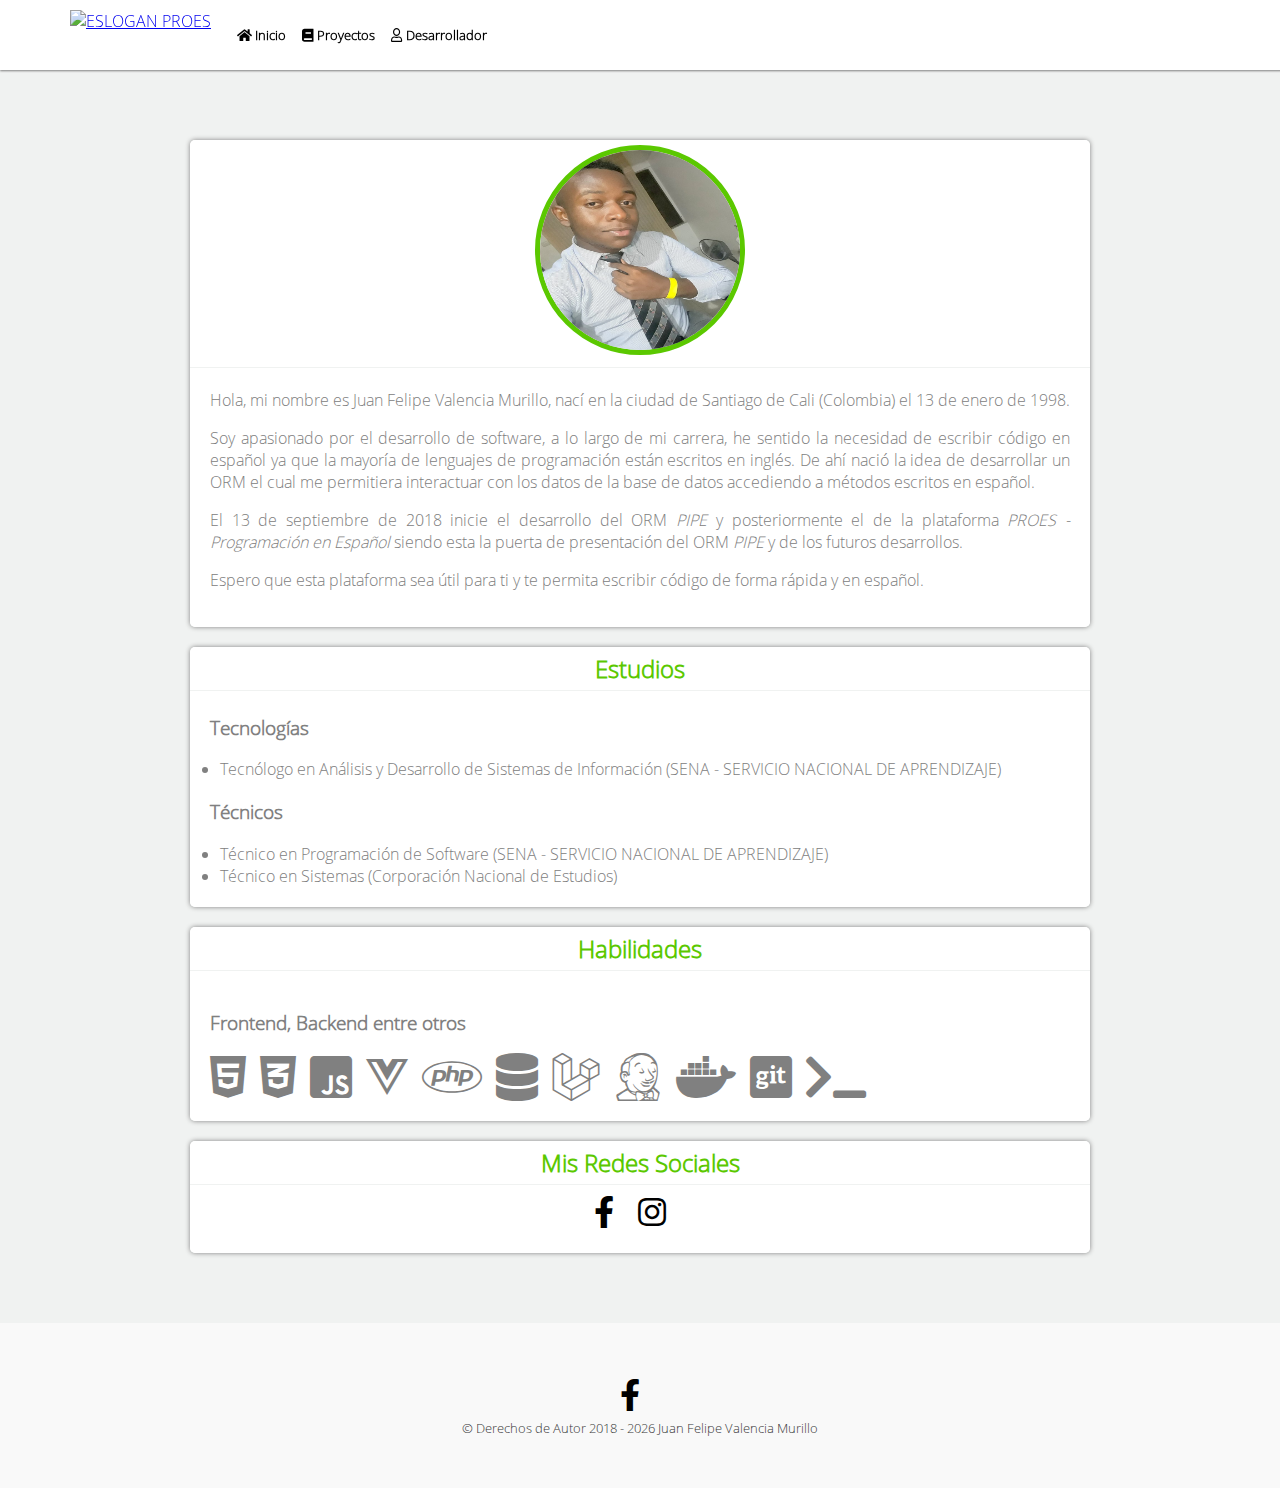
==== desarrollador/index.html @ eabd9be8 "Refactorización implementando Vuejs." ====
<!--Desarrollado Por Juan Felipe Valencia Murillo.-->
<!DOCTYPE html>
<html lang="es">
<head>
	<meta charset="UTF-8"/>
	<meta name="author" content="Juan Felipe Valencia Murillo">
	<meta name="copyright" content="Juan Felipe Valencia Murillo">
	<meta name="description" content="PROES - Programación en Español">
	<meta name="keywords" content="desarrollador,proes,programacion en español,programacion,español">
	<meta name="robots" content="Index,Follow">
	<meta name="viewport" content="width=device-width,initial-scale=1.0"/>
	<title>Desarrollador - PROES - Programación en Español</title>
	<link rel="icon" type="image/png" href="../imagenes/logo_proes.png"/>
	<link rel="stylesheet" href="../css/fontawesome-5.4.1.min.css"/>
	<!--<link rel="stylesheet" href="https://use.fontawesome.com/releases/v5.4.1/css/all.css" integrity="sha384-5sAR7xN1Nv6T6+dT2mhtzEpVJvfS3NScPQTrOxhwjIuvcA67KV2R5Jz6kr4abQsz" crossorigin="anonymous">-->
	<link rel="stylesheet" href="../css/principal.css"/>
</head>
<body>
<div id="proes">
<encabezado></encabezado>
<div class="contenido">
<div class="contenedor" style="display:block;">
	<center>
	<div class="con-info">
		<div class="enc-info">
			<center><img src="../imagenes/perfil.jpg" onclick="abrirModal('foto_perfil')" class="perfil"/></center>
		</div>
		<div class="info texto">
			<p>Hola, mi nombre es Juan Felipe Valencia Murillo, nací en la ciudad de Santiago de Cali (Colombia) el 13 de enero de 1998.</p>
			<p>
			Soy apasionado por el desarrollo de software, a lo largo de mi carrera, he sentido la necesidad de escribir código en español ya que la mayoría de lenguajes de programación están escritos en inglés.
			De ahí nació la idea de desarrollar un ORM el cual me permitiera interactuar con los datos de la base de datos accediendo a métodos escritos en español.
			</p>
			<p>
			El 13 de septiembre de 2018 inicie el desarrollo del ORM <em>PIPE</em> y posteriormente el de la plataforma <em>PROES - Programación en Español</em> siendo esta la puerta de presentación del ORM <em>PIPE</em> y de los futuros desarrollos.
			</p>
			<p>
			Espero que esta plataforma sea útil para ti y te permita escribir código de forma rápida y en español.
			</p>
		</div>
	</div>
	<div class="con-info">
		<div class="enc-info">
		Estudios
		</div>
		<div class="info texto">
			<h3>Tecnologías</h3>
			<li style="margin-left:10px;">Tecnólogo en Análisis y Desarrollo de Sistemas de Información (SENA - SERVICIO NACIONAL DE APRENDIZAJE)</li>
			<h3>Técnicos</h3>
			<li style="margin-left:10px;">Técnico en Programación de Software (SENA - SERVICIO NACIONAL DE APRENDIZAJE)</li>
			<li style="margin-left:10px;">Técnico en Sistemas (Corporación Nacional de Estudios)</li>
		</div>
	</div>
	<div class="con-info">
		<div class="enc-info">
			Habilidades
		</div>
		<div class="info" style="padding:20px;">
			<h3 class="texto">Frontend, Backend entre otros</h3>
			<!--Frontend-->
			<i class="fab fa-html5 icono tooltip">
				<span class="tooltiptext">HTML5</span>
			</i>
			<i class="fab fa-css3-alt icono tooltip">
				<span class="tooltiptext">CSS3</span>
			</i>
			<i class="fab fa-js-square icono tooltip">
				<span class="tooltiptext">JavaScript</span>
			</i>
			<i class="fab fa-vuejs icono tooltip">
				<span class="tooltiptext">Vuejs</span>
			</i>
			<!--Backend-->
			<i class="fab fa-php icono tooltip">
				<span class="tooltiptext">PHP</span>
			</i>
			<i class="fas fa-database icono tooltip">
				<span class="tooltiptext">Base de datos</span>
			</i>
			<i class="fab fa-laravel icono tooltip">
				<span class="tooltiptext">Laravel</span>
			</i>
			<!--Otros-->
			<i class="fab fa-jenkins icono tooltip">
				<span class="tooltiptext">Jenkins</span>
			</i>
			<i class="fab fa-docker icono tooltip">
				<span class="tooltiptext">Docker</span>
			</i>
			<i class="fab fa-git-square icono tooltip">
				<span class="tooltiptext">GIT</span>
			</i>
			<i class="fas fa-terminal icono tooltip">
				<span class="tooltiptext">Terminal</span>
			</i>
		</div>
	</div>
	<div class="con-info">
		<div class="enc-info">
			Mis Redes Sociales
		</div>
		<div class="info" style="text-align:center;">
			<a href="https://www.facebook.com/juanfelipe.valencia.503/" class="redes" target="_blank"><i class="fab fa-facebook-f"></i></a>
			<a href="https://www.instagram.com/juanfe0245/" target="_blank" class="redes" ><i class="fab fa-instagram"></i></a>
		</div>
	</div>
	</center>
</div>
<div id="foto_perfil" class="modal-imagen">
	<div onclick="cerrarModal('foto_perfil')" class="cerrar-modal-imagen">&times;</div>
	<center><img src="../imagenes/perfil.jpg" onclick="abrirModal('foto_perfil')" class="imagen-modal"/></center>
</div>
<!--Uso del modal-->
<!--<button onclick="abrirModal('miModal')">Abrir Modal</button>
<div id="miModal" class="modal">
	<div class="contenido-modal">
		<span onclick="cerrarModal('miModal')" class="cerrar-modal">&times;</span>
		<p>Algún texto en el modal...</p>
	</div>
</div>-->
</div>
<pie-pagina></pie-pagina>
</div>
<script type="text/javascript" src="../js/vue-2.5.16.js"></script>
<script type="text/javascript" src="../componentes/encabezado.js"></script>
<script type="text/javascript" src="../componentes/pie-pagina.js"></script>

<script type="text/javascript">
new Vue({
	el:'#proes'
});
</script>

<style type="text/css">
	.con-info{
		width:auto;
		max-width:900px;
	}
	.enc-info{ 
		width:auto;
		text-align:center;
	}
	.info{
		width:auto;
		height:auto;
		text-align:justify;
	}
	.perfil{
		border-radius:50%;
		border:5px solid #5BC800;
		cursor:pointer;
		width:200px;
		height:200px;
	}
	.redes{
		color:black;
		margin-right:20px;
		font-size:200%;
	}
	.redes:hover{
		color:#5BC800;
		font-size:200%;
	}
	.icono{
		font-size:300%;
		margin-right:10px;
	}
	.icono:hover{
		color:#5BC800;
		transition: 1s;
	}
	.tooltip {
		position: relative;
		display: inline-block;
	}
	.tooltip .tooltiptext {
		visibility: hidden;
		width: auto;
		background-color: black;
		color: #fff;
		text-align: center;
		border-radius: 5px;
		padding: 7px;
		position: absolute;
		z-index: 1;
		font-size:30%;
		top: 50px;
		left: -10px;
	}
	.tooltip:hover .tooltiptext {
		visibility: visible;
	}
	@media screen and (max-width:880px){
		.icono{
			font-size:200%;
		}
	}
	@media screen and (max-width:682px){
		.icono{
			font-size:150%;
		}
	}
	@media screen and (max-width:560px){
		.icono{
			font-size:100%;
		}
	}
	@media screen and (max-width:500px){
		.imagen-modal{
			max-width:300px;
		}
		.texto{
			font-size:80%;
		}
	}
</style>
</body>
</html>
---- css/principal.css ----
/*Desarrollado Por Juan Felipe Valencia Murillo.*/
*{
	font-family: "OpenSans", sans-serif;
}
*:focus{
	outline:none;
}
html{
	scroll-behavior:smooth;
}
body{
	margin:0px;
	height:100%;
	/*background-image:url('../imagenes/fondo.png');*/
}
/*Inicio Fuentes*/
@font-face {
	font-family: "OpenSans";
	src: url("../fuentes/Open_Sans/OpenSans-Light.ttf");
}
/*Fin Fuentes*/
/*Inicio Encabezado*/
header{
	position:fixed;
	top:0px;
	left:0px;
	box-shadow:0px 1px 2px grey;
	width:100%;
	padding-top:0px;
	padding-right:70px;
	padding-left:70px;
	padding-bottom:0px;
	display:flex;
	height:70px; 
	background-color:white;
}
header>.logo{
	cursor:pointer;
}
header>.logo>.titulo{
	color:#5BC800;
	font-weight:bold;
	font-size:150%;
	padding-top:10px;
}
header>.logo>.slogan{
	color:grey;
	font-size:60%;
}
header>.rutas{
	padding-left:20px;
}
header>.rutas>a>button{
	color:black;
	border:0px;
	background-color:white;
	font-weight:bold;
	cursor:pointer;
	height:70px;
}
header>.rutas>a>button:hover{
	color:#5BC800;
	border-top: 5px solid white;
	border-bottom: 5px solid #5BC800;
}
/*Fin Encabezado*/
/*Inicio Footer*/
footer{
	width:100%;
	background-color:#F9F9F9;
	text-align:center;
	padding-top:50px;
	padding-bottom:50px;
}
footer>span{
	color:#363637;
	font-size:80%;
	margin-bottom:50px;
}
footer>span:hover{
	color:black;
}
footer>div>a{
	color:black;
	margin-right:20px;
	font-size:200%;
}
footer>div>a:hover{
	color:#5BC800;
	font-size:200%;
}
/*Fin Footer*/
/*Inicio modal*/
.modal{
  display: none;
  position: fixed;
  z-index: 1;
  padding-top: 100px;
  left: 0;
  top: 0;
  width: 100%;
  height: 100%;
  overflow: auto;
  background-color: rgb(0,0,0);
  background-color: rgba(0,0,0,0.4);
}
.contenido-modal{
  background-color: #fefefe;
  margin: auto;
  padding: 20px;
  border: 1px solid #888;
  width: 80%;
}
.cerrar-modal {
  color: #aaaaaa;
  float: right;
  font-size: 28px;
  font-weight: bold;
}
.cerrar-modal:hover,.cerrar-modal:focus {
  color: #000;
  text-decoration: none;
  cursor: pointer;
}
/*Fin modal*/
/*Inicio modal imagen*/
.modal-imagen{
  display: none;
  position: fixed;
  z-index: 1;
  padding-top: 50px;
  left: 0;
  top: 0;
  width: 100%;
  height: 100%;
  overflow: none;
  background-color: rgb(0,0,0);
  background-color: rgba(0,0,0,0.4);
}
.imagen-modal{
	max-width:400px;
	max-height:533px;
	width:100%;
	height:auto;
	margin-bottom:100px;
	border:5px solid #5BC800;
}
.cerrar-modal-imagen{
  position:fixed;
  top:0px;
  right:10px;
  color: white;
  float: right;
  font-size: 28px;
  font-weight: bold;
  text-decoration: none;
  cursor: pointer;
}
/*Fin modal imagen*/
	.contenedor{
		background-color:#f0f2f1;
		padding:50px; 
		display:flex;
		align-items:center;
		justify-content:center;
	}
	.con-info{
		width:240px;
		box-shadow: 0px 0px 5px grey;
		border-radius:5px;
		margin:20px;
	}
	.con-info:hover{
		border-radius:0px;
		box-shadow: 0px 0px 10px grey;
	}
	.enc-info{ 
		background-color:white; 
		border-top-right-radius:5px;
		border-top-left-radius:5px;
		color:#5BC800;
		width:200px;
		font-weight:bold;
		font-size:150%;
		padding:20px;
		padding-top:5px;
		padding-bottom:5px;
		border-bottom:1px solid #f0f2f1;
	}
	.info{
		background-color:white; 
		border-bottom-right-radius:5px;
		border-bottom-left-radius:5px;
		color:grey;
		width:200px;
		height:200px;
		padding:20px;
		padding-top:5px;
	}
	.letra-grande{
		font-size:500%;
		text-align:center;
	}
	.letra-mediana{
		font-size:400%;
		text-align:center;
	}
	.letra-pequena{
		font-size:200%;
		text-align:center;
	}
.contenido{
	margin-top:70px;
}
.hr{
	border-top:1px solid #f0f2f1;
}
.vinculo{
	text-decoration:none;
}
.vinculo:hover{
	text-decoration:underline;
}
@media screen and (max-width:930px){
	header{
		z-index:1;	
	}
}
@media screen and (max-width:850px){
	.letra-grande{
		font-size:400%;
	}
	.letra-mediana{
		font-size:300%;
	}
	.letra-pequena{
		font-size:150%;
	}
}
@media screen and (max-width:600px){
	header{
		position:absolute;
		padding-right:0px;
		padding-left:0px;
		display:block;
		height:275px; 
	}
	header>.logo{
		margin-left:35%;
	}
	header>.rutas{
		padding-left:0px;
	}
	header>.rutas>a>button{
		width:100%;
	}
	.contenido{
		margin-top:275px;
	}
	.letra-grande{
		font-size:300%;
	}
	.letra-mediana{
		font-size:200%;
	}
	.letra-pequena{
		font-size:100%;
	}
	.contenedor{
		display:block;
	}
	.con-info{
		margin:auto;
		margin-bottom:20px;
	}
}
.accion-subir{
	position:fixed;
	bottom:10px;
	right:10px;
	display:flex;
    justify-content:center;
    align-content:center;
	flex-direction:column;
	width:50px;
	height:50px;
	background-color:gray;
	border-radius:5px;
	cursor:pointer;
	font-size:150%;
	opacity:0.5;
	transition:0.5s;
	visibility:hidden;
}
.accion-subir:hover{
	opacity:0.8;
}
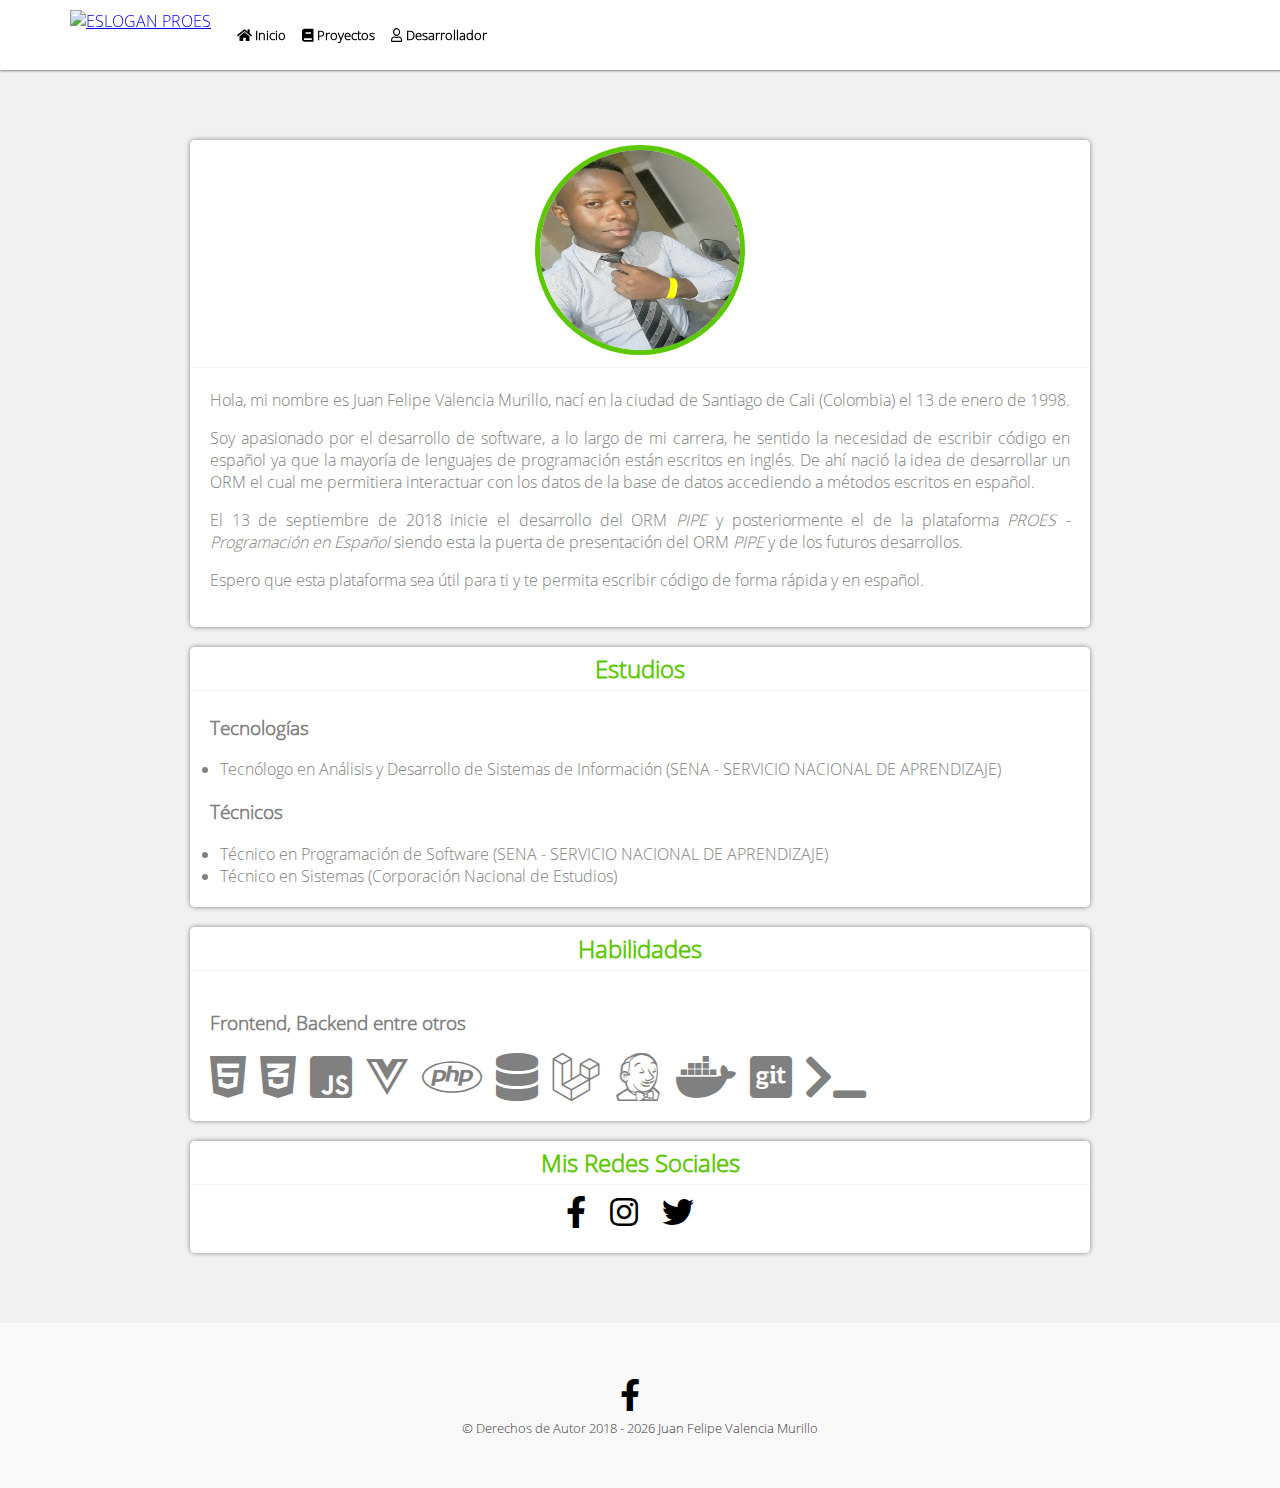
==== commit d69e5839: "Implementación red social twitter del desarrollador." ====
--- a/desarrollador/index.html
+++ b/desarrollador/index.html
@@ -102,6 +102,7 @@
 		<div class="info" style="text-align:center;">
 			<a href="https://www.facebook.com/juanfelipe.valencia.503/" class="redes" target="_blank"><i class="fab fa-facebook-f"></i></a>
 			<a href="https://www.instagram.com/juanfe0245/" target="_blank" class="redes" ><i class="fab fa-instagram"></i></a>
+			<a href="https://twitter.com/jfvalenciam" target="_blank" class="redes" ><i class="fab fa-twitter"></i></a>
 		</div>
 	</div>
 	</center>
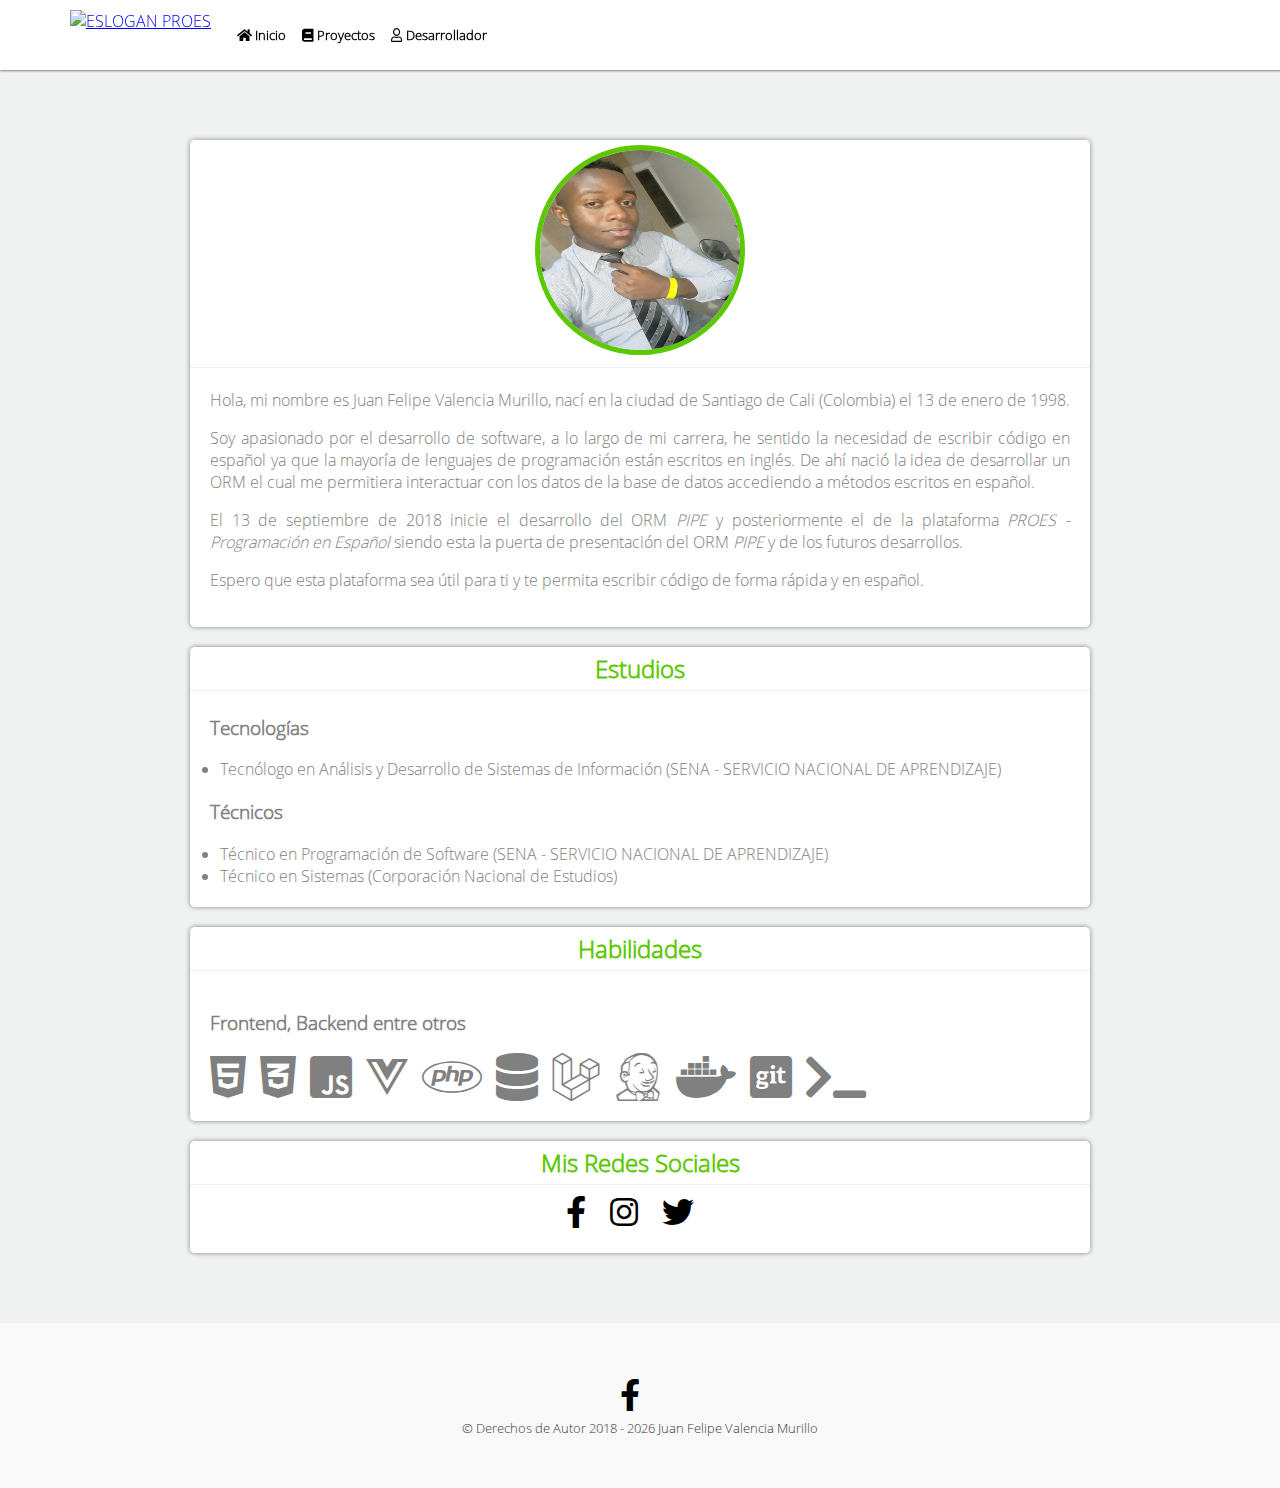
==== commit cb7f0fac: "Actualización de logo y eslogan PROES. Implementación de portada en la página de inicio. Actualizaci" ====
--- a/desarrollador/index.html
+++ b/desarrollador/index.html
@@ -10,10 +10,93 @@
 	<meta name="robots" content="Index,Follow">
 	<meta name="viewport" content="width=device-width,initial-scale=1.0"/>
 	<title>Desarrollador - PROES - Programación en Español</title>
-	<link rel="icon" type="image/png" href="../imagenes/logo_proes.png"/>
+	<link rel="icon" type="image/png" href="../imagenes/proes-logo-transparente.png"/>
 	<link rel="stylesheet" href="../css/fontawesome-5.4.1.min.css"/>
 	<!--<link rel="stylesheet" href="https://use.fontawesome.com/releases/v5.4.1/css/all.css" integrity="sha384-5sAR7xN1Nv6T6+dT2mhtzEpVJvfS3NScPQTrOxhwjIuvcA67KV2R5Jz6kr4abQsz" crossorigin="anonymous">-->
 	<link rel="stylesheet" href="../css/principal.css"/>
+	<style type="text/css">
+		.con-info{
+			width:auto;
+			max-width:900px;
+		}
+		.enc-info{ 
+			width:auto;
+			text-align:center;
+		}
+		.info{
+			width:auto;
+			height:auto;
+			text-align:justify;
+		}
+		.perfil{
+			border-radius:50%;
+			border:5px solid #5BC800;
+			cursor:pointer;
+			width:200px;
+			height:200px;
+		}
+		.redes{
+			color:black;
+			margin-right:20px;
+			font-size:200%;
+		}
+		.redes:hover{
+			color:#5BC800;
+			font-size:200%;
+		}
+		.icono{
+			font-size:300%;
+			margin-right:10px;
+		}
+		.icono:hover{
+			color:#5BC800;
+			transition: 1s;
+		}
+		.tooltip {
+			position: relative;
+			display: inline-block;
+		}
+		.tooltip .tooltiptext {
+			visibility: hidden;
+			width: auto;
+			background-color: black;
+			color: #fff;
+			text-align: center;
+			border-radius: 5px;
+			padding: 7px;
+			position: absolute;
+			z-index: 1;
+			font-size:30%;
+			top: 50px;
+			left: -10px;
+		}
+		.tooltip:hover .tooltiptext {
+			visibility: visible;
+		}
+		@media screen and (max-width:880px){
+			.icono{
+				font-size:200%;
+			}
+		}
+		@media screen and (max-width:682px){
+			.icono{
+				font-size:150%;
+			}
+		}
+		@media screen and (max-width:560px){
+			.icono{
+				font-size:100%;
+			}
+		}
+		@media screen and (max-width:500px){
+			.imagen-modal{
+				max-width:300px;
+			}
+			.texto{
+				font-size:80%;
+			}
+		}
+	</style>
 </head>
 <body>
 <div id="proes">
@@ -23,7 +106,7 @@
 	<center>
 	<div class="con-info">
 		<div class="enc-info">
-			<center><img src="../imagenes/perfil.jpg" onclick="abrirModal('foto_perfil')" class="perfil"/></center>
+			<center><img src="../imagenes/desarrollador-foto.jpg" onclick="abrirModal('foto_perfil')" class="perfil"/></center>
 		</div>
 		<div class="info texto">
 			<p>Hola, mi nombre es Juan Felipe Valencia Murillo, nací en la ciudad de Santiago de Cali (Colombia) el 13 de enero de 1998.</p>
@@ -100,16 +183,16 @@
 			Mis Redes Sociales
 		</div>
 		<div class="info" style="text-align:center;">
-			<a href="https://www.facebook.com/juanfelipe.valencia.503/" class="redes" target="_blank"><i class="fab fa-facebook-f"></i></a>
-			<a href="https://www.instagram.com/juanfe0245/" target="_blank" class="redes" ><i class="fab fa-instagram"></i></a>
-			<a href="https://twitter.com/jfvalenciam" target="_blank" class="redes" ><i class="fab fa-twitter"></i></a>
+			<a href="https://www.facebook.com/jfvalenciam/" class="redes" target="_blank"><i class="fab fa-facebook-f"></i></a>
+			<a href="https://www.instagram.com/jfvalenciamu/" target="_blank" class="redes" ><i class="fab fa-instagram"></i></a>
+			<a href="https://twitter.com/jfvalenciam/" target="_blank" class="redes" ><i class="fab fa-twitter"></i></a>
 		</div>
 	</div>
 	</center>
 </div>
 <div id="foto_perfil" class="modal-imagen">
 	<div onclick="cerrarModal('foto_perfil')" class="cerrar-modal-imagen">&times;</div>
-	<center><img src="../imagenes/perfil.jpg" onclick="abrirModal('foto_perfil')" class="imagen-modal"/></center>
+	<center><img src="../imagenes/desarrollador-foto.jpg" onclick="abrirModal('foto_perfil')" class="imagen-modal"/></center>
 </div>
 <!--Uso del modal-->
 <!--<button onclick="abrirModal('miModal')">Abrir Modal</button>
@@ -132,88 +215,5 @@
 });
 </script>
 
-<style type="text/css">
-	.con-info{
-		width:auto;
-		max-width:900px;
-	}
-	.enc-info{ 
-		width:auto;
-		text-align:center;
-	}
-	.info{
-		width:auto;
-		height:auto;
-		text-align:justify;
-	}
-	.perfil{
-		border-radius:50%;
-		border:5px solid #5BC800;
-		cursor:pointer;
-		width:200px;
-		height:200px;
-	}
-	.redes{
-		color:black;
-		margin-right:20px;
-		font-size:200%;
-	}
-	.redes:hover{
-		color:#5BC800;
-		font-size:200%;
-	}
-	.icono{
-		font-size:300%;
-		margin-right:10px;
-	}
-	.icono:hover{
-		color:#5BC800;
-		transition: 1s;
-	}
-	.tooltip {
-		position: relative;
-		display: inline-block;
-	}
-	.tooltip .tooltiptext {
-		visibility: hidden;
-		width: auto;
-		background-color: black;
-		color: #fff;
-		text-align: center;
-		border-radius: 5px;
-		padding: 7px;
-		position: absolute;
-		z-index: 1;
-		font-size:30%;
-		top: 50px;
-		left: -10px;
-	}
-	.tooltip:hover .tooltiptext {
-		visibility: visible;
-	}
-	@media screen and (max-width:880px){
-		.icono{
-			font-size:200%;
-		}
-	}
-	@media screen and (max-width:682px){
-		.icono{
-			font-size:150%;
-		}
-	}
-	@media screen and (max-width:560px){
-		.icono{
-			font-size:100%;
-		}
-	}
-	@media screen and (max-width:500px){
-		.imagen-modal{
-			max-width:300px;
-		}
-		.texto{
-			font-size:80%;
-		}
-	}
-</style>
 </body>
 </html>--- a/css/principal.css
+++ b/css/principal.css
@@ -246,7 +246,7 @@
 		height:275px; 
 	}
 	header>.logo{
-		margin-left:35%;
+		margin-left:30%;
 	}
 	header>.rutas{
 		padding-left:0px;
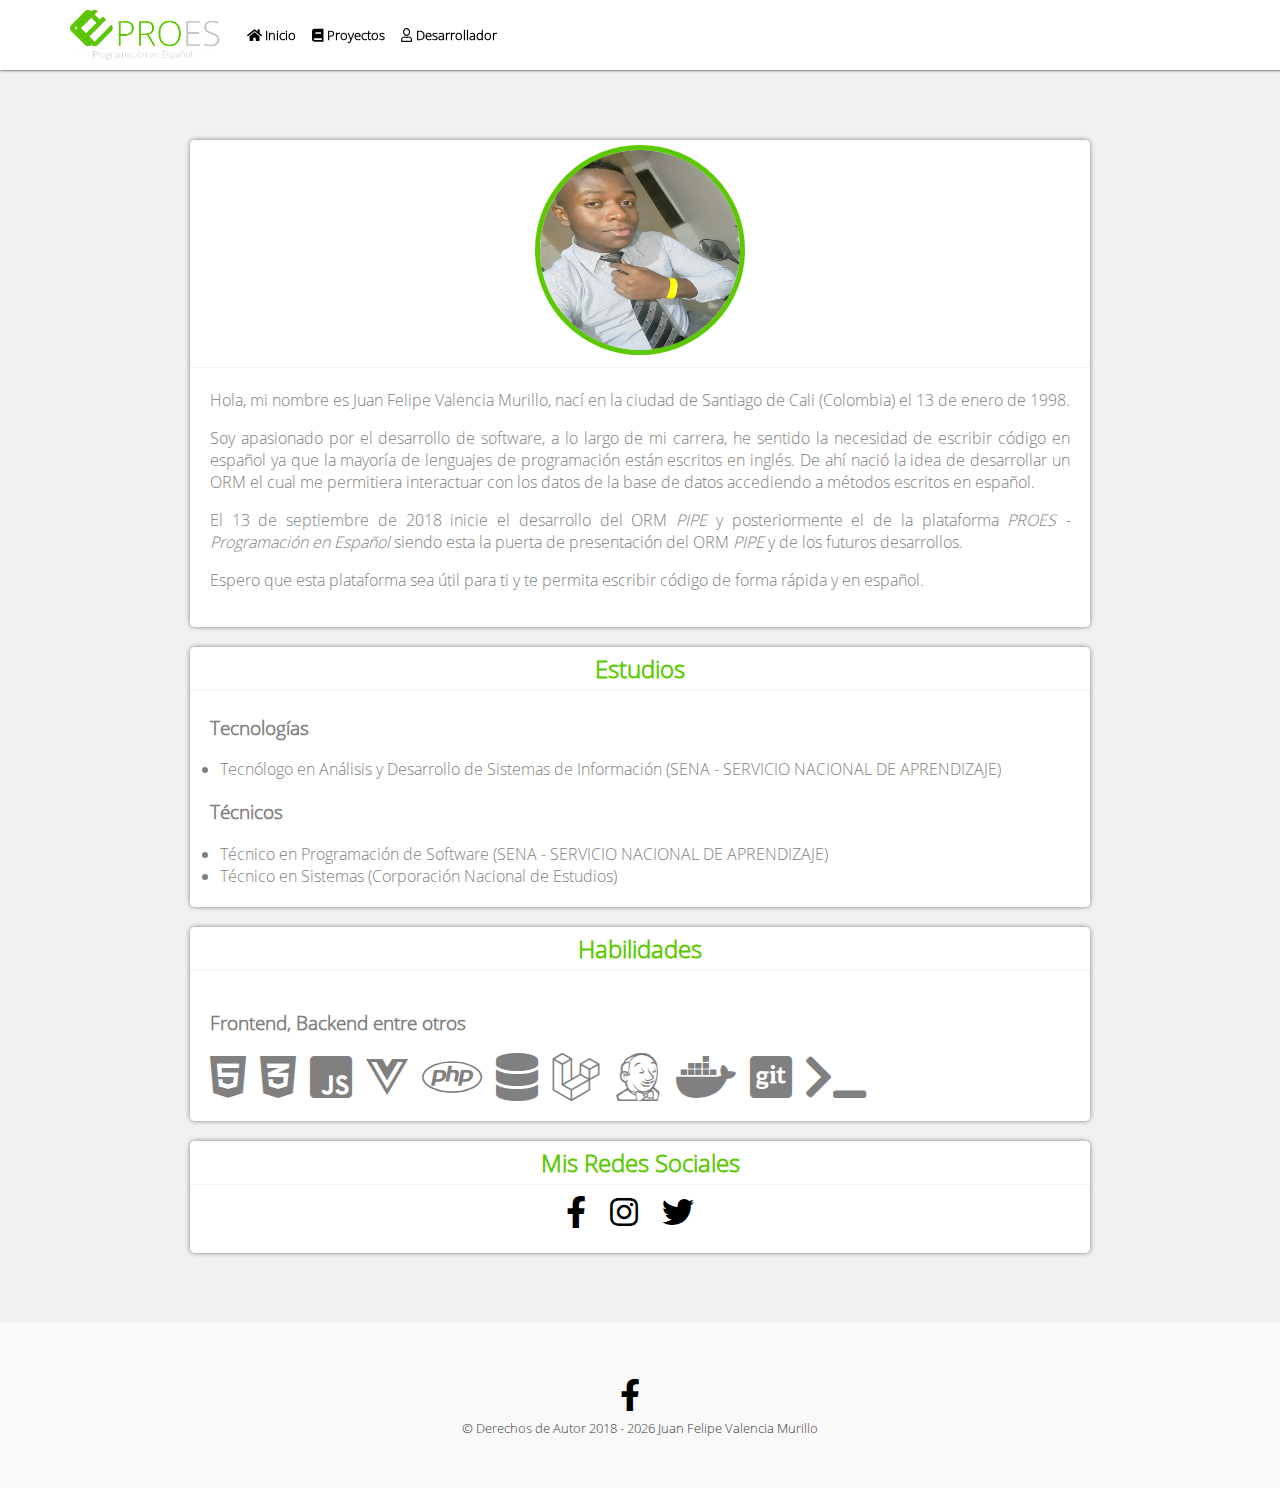
==== commit 7b25e166: "Implementación de archivo js/config.js para la gestión de la configuración." ====
--- a/desarrollador/index.html
+++ b/desarrollador/index.html
@@ -14,6 +14,7 @@
 	<link rel="stylesheet" href="../css/fontawesome-5.4.1.min.css"/>
 	<!--<link rel="stylesheet" href="https://use.fontawesome.com/releases/v5.4.1/css/all.css" integrity="sha384-5sAR7xN1Nv6T6+dT2mhtzEpVJvfS3NScPQTrOxhwjIuvcA67KV2R5Jz6kr4abQsz" crossorigin="anonymous">-->
 	<link rel="stylesheet" href="../css/principal.css"/>
+	<script type="text/javascript" src="../js/config.js"></script>
 	<style type="text/css">
 		.con-info{
 			width:auto;
@@ -205,7 +206,7 @@
 </div>
 <pie-pagina></pie-pagina>
 </div>
-<script type="text/javascript" src="../js/vue-2.5.16.js"></script>
+<script type="text/javascript" src="../js/vue-2.5.16.min.js"></script>
 <script type="text/javascript" src="../componentes/encabezado.js"></script>
 <script type="text/javascript" src="../componentes/pie-pagina.js"></script>
 
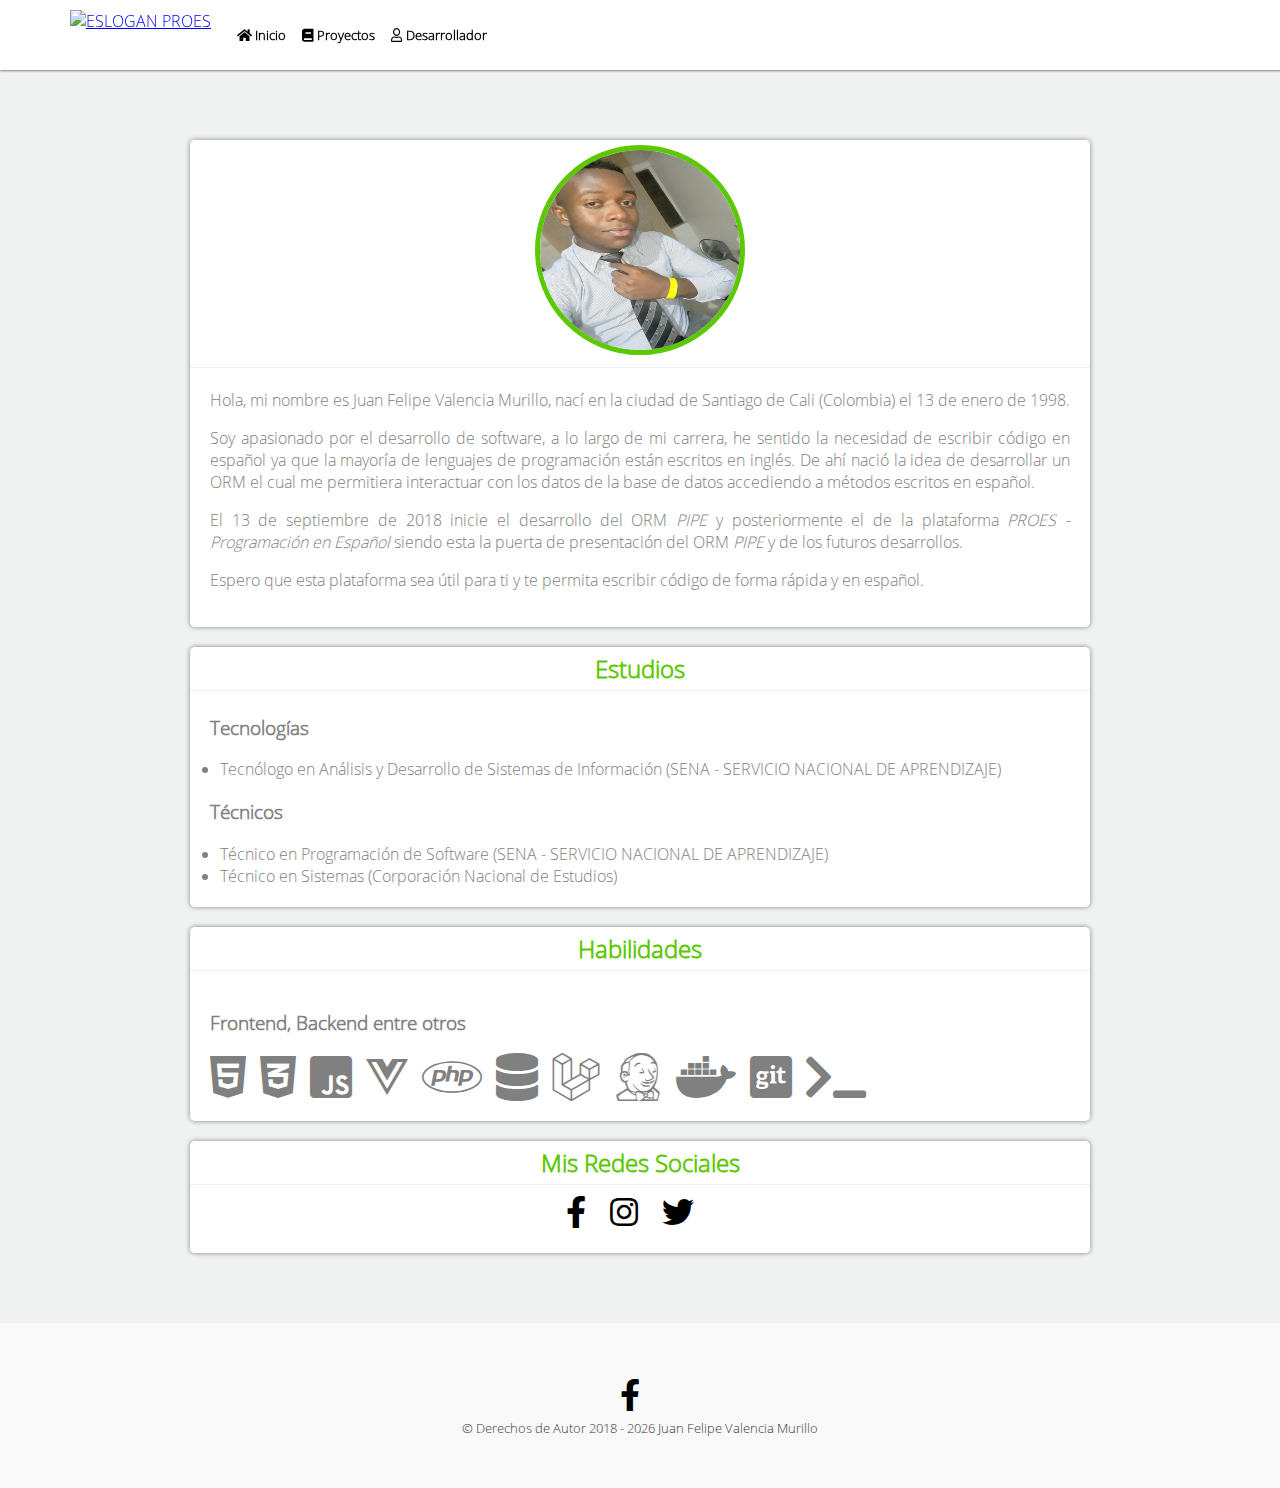
==== commit 2ea88170: "Actualización links de descargar para el ORM PIPE." ====
--- a/desarrollador/index.html
+++ b/desarrollador/index.html
@@ -206,7 +206,7 @@
 </div>
 <pie-pagina></pie-pagina>
 </div>
-<script type="text/javascript" src="../js/vue-2.5.16.min.js"></script>
+<script type="text/javascript" src="../js/vue-2.5.16.js"></script>
 <script type="text/javascript" src="../componentes/encabezado.js"></script>
 <script type="text/javascript" src="../componentes/pie-pagina.js"></script>
 
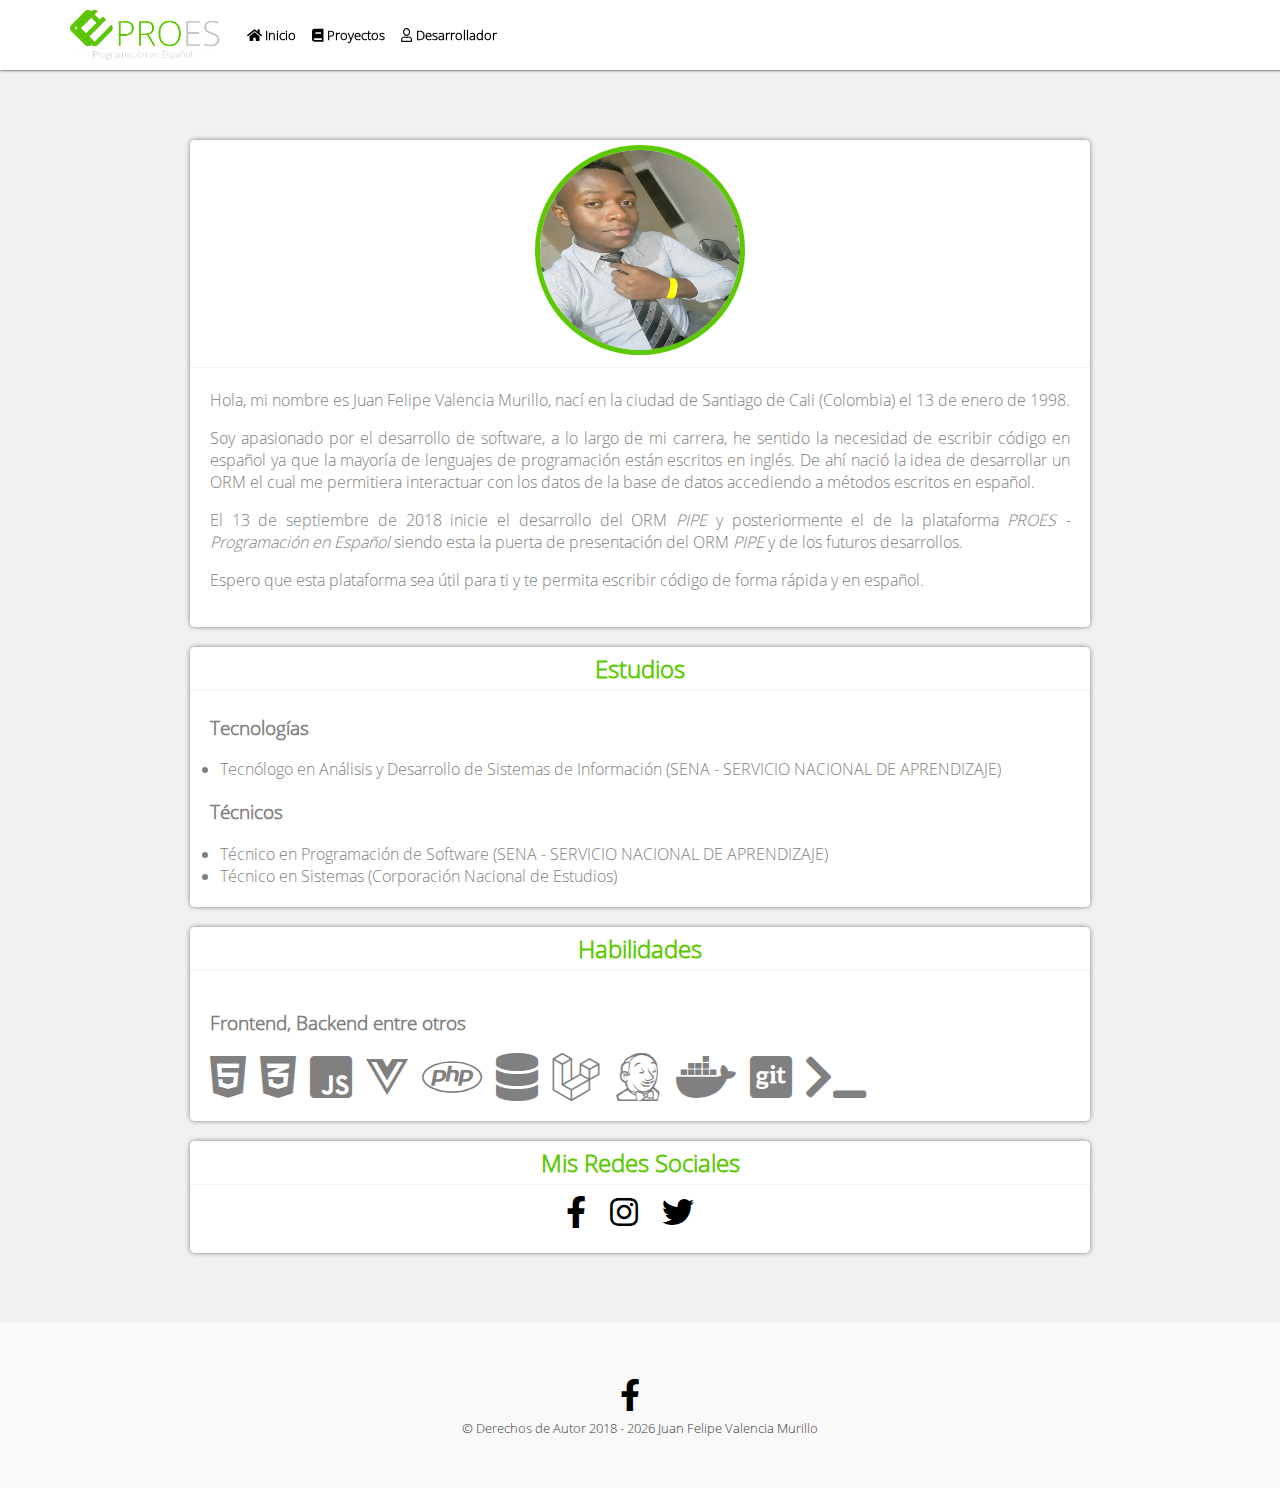
==== commit 30a44c03: "Actualización archivo js/config.js" ====
--- a/desarrollador/index.html
+++ b/desarrollador/index.html
@@ -206,7 +206,7 @@
 </div>
 <pie-pagina></pie-pagina>
 </div>
-<script type="text/javascript" src="../js/vue-2.5.16.js"></script>
+<script type="text/javascript" src="../js/vue-2.5.16.min.js"></script>
 <script type="text/javascript" src="../componentes/encabezado.js"></script>
 <script type="text/javascript" src="../componentes/pie-pagina.js"></script>
 
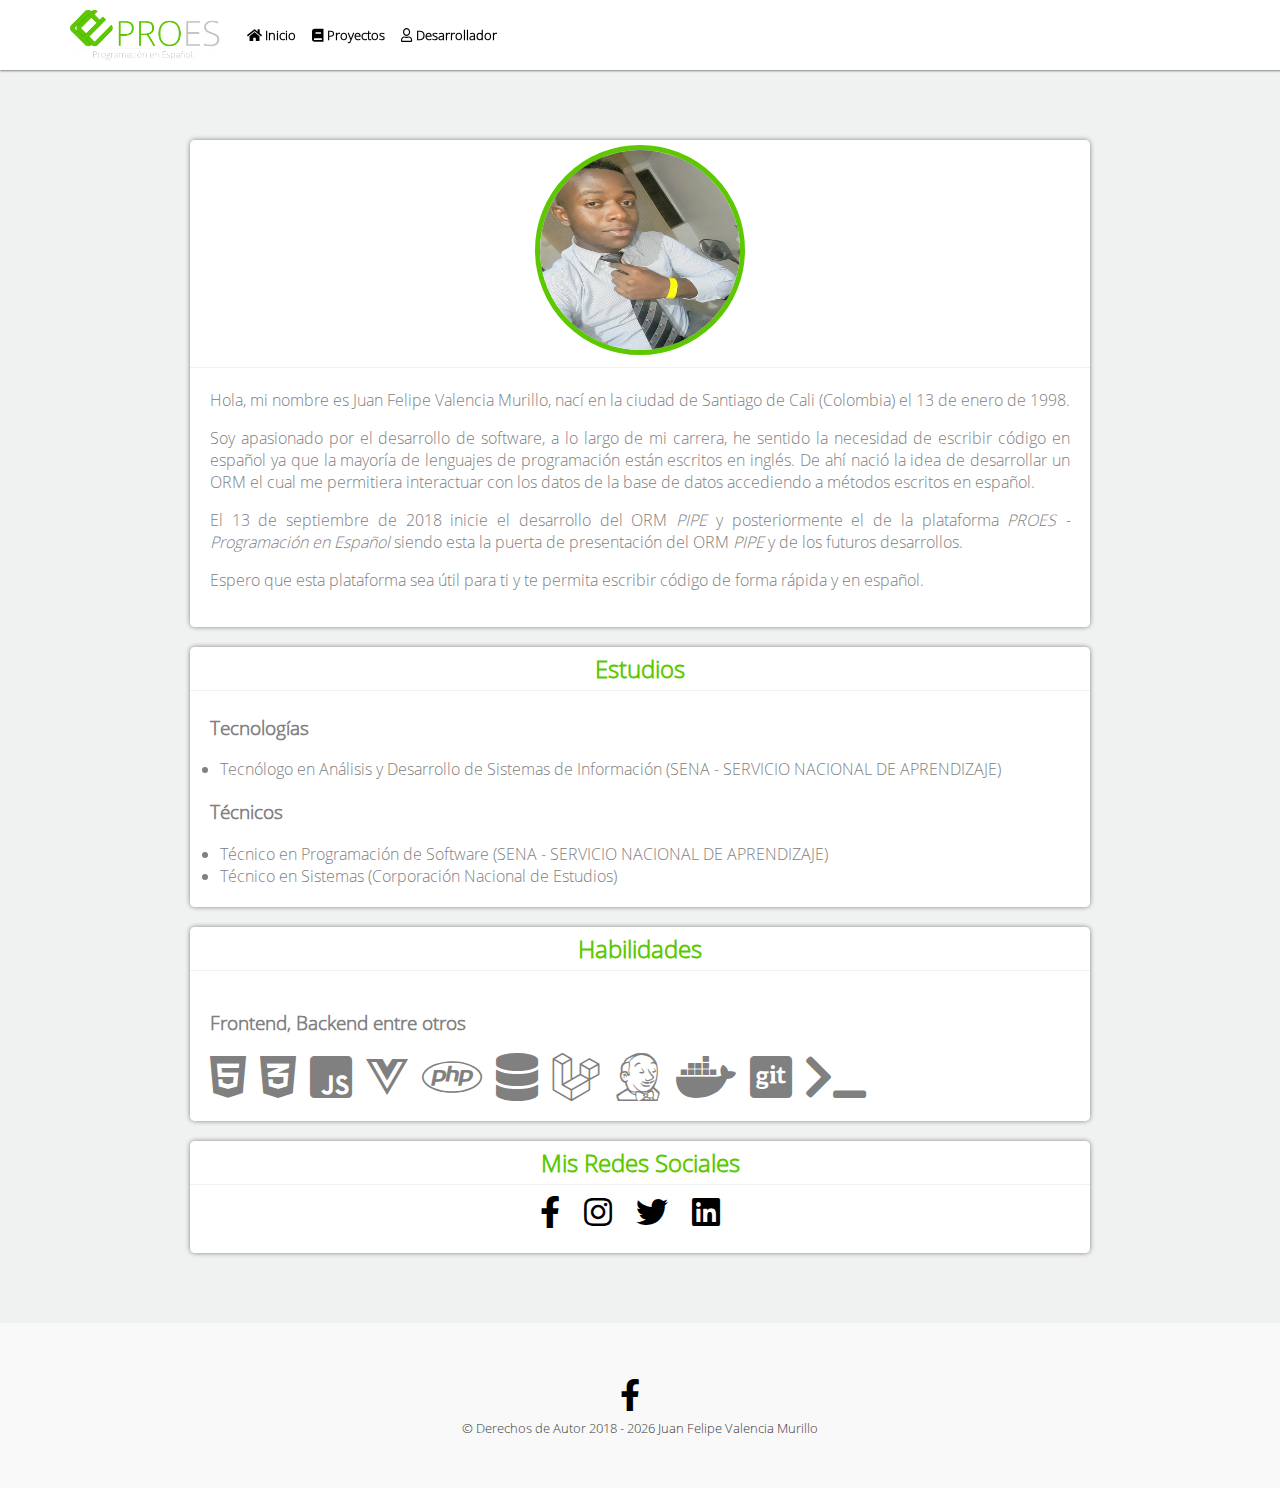
==== commit 9135d24d: "Implementación red social Linkedin en la página de desarrollador." ====
--- a/desarrollador/index.html
+++ b/desarrollador/index.html
@@ -187,6 +187,7 @@
 			<a href="https://www.facebook.com/jfvalenciam/" class="redes" target="_blank"><i class="fab fa-facebook-f"></i></a>
 			<a href="https://www.instagram.com/jfvalenciamu/" target="_blank" class="redes" ><i class="fab fa-instagram"></i></a>
 			<a href="https://twitter.com/jfvalenciam/" target="_blank" class="redes" ><i class="fab fa-twitter"></i></a>
+			<a href="https://linkedin.com/in/jfvalenciam/" target="_blank" class="redes" ><i class="fab fa-linkedin"></i></a>
 		</div>
 	</div>
 	</center>
